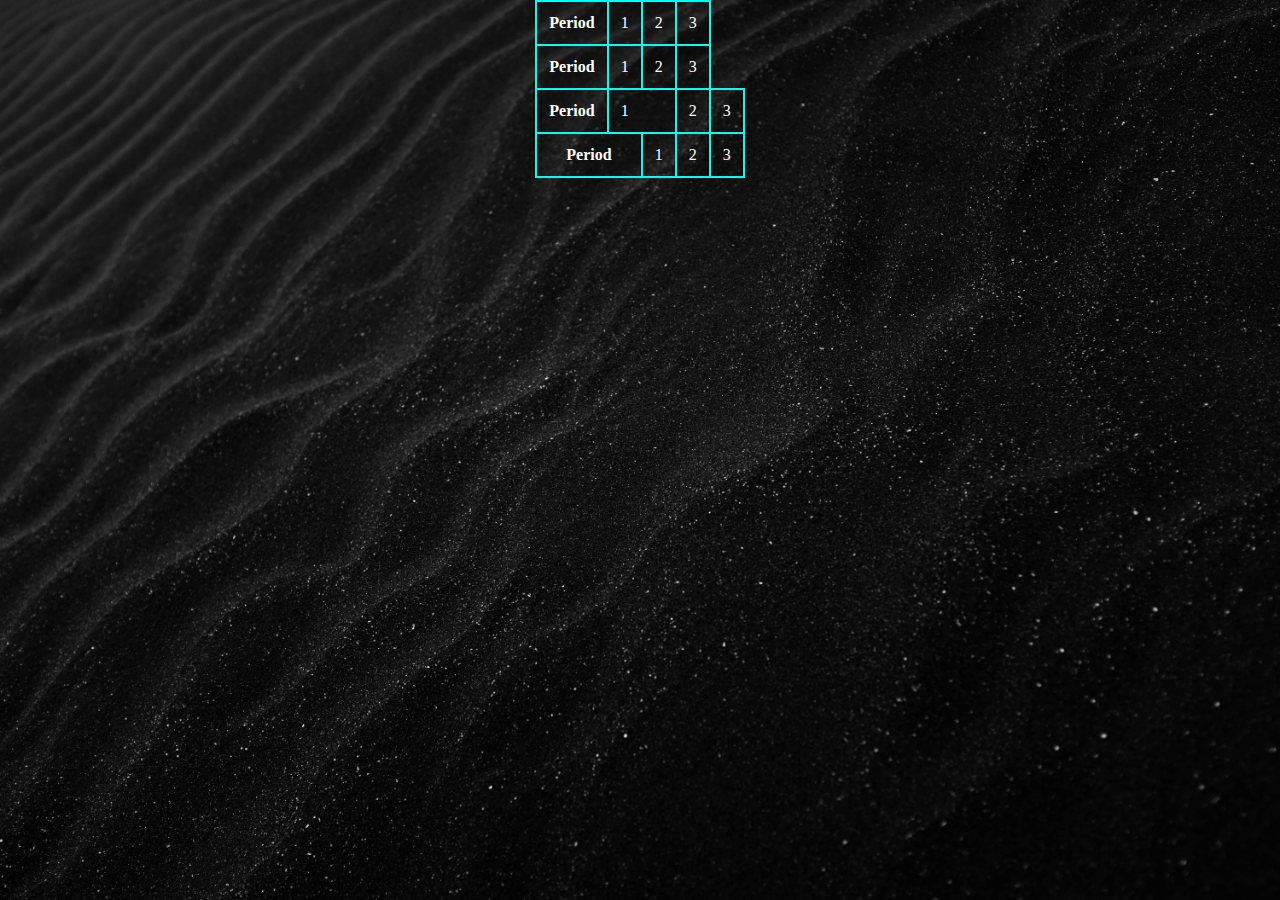
==== index.html @ 67cf6537 "week2" ====
<!DOCTYPE html>
<html lang="en">
<head>
    <meta charset="UTF-8">
    <meta http-equiv="X-UA-Compatible" content="IE=edge">
    <meta name="viewport" content="width=device-width, initial-scale=1.0">
    <link rel="stylesheet" href="/style.css">
    <title>Document</title>
</head>
<body>
    <center>
        <table>
            <tr>
                <th>Period</th>
                <td> 1</td>
                <td>2</td>
                <td>3</td>
            </tr>
            <tr>
                <th>Period</th>
                <td> 1</td>
                <td>2</td>
                <td>3</td>
            </tr>
            <tr>
                <th>Period</th>
                <td colspan="2"> 1</td>
                <td>2</td>
                <td>3</td>
            </tr>
            <tr>
                <th colspan="2">Period</th>
                <td> 1</td>
                <td>2</td>
                <td>3</td>
            </tr>
        </table>
    </center>
</body>
</html>
---- style.css ----
*{
    margin: 0px;
    padding: 0px;
    background-color: black;
    border-collapse: collapse;
    background-image: url(/pexels-adrien-olichon-2387793.jpg);
    background-repeat: no-repeat;
    background-attachment: fixed;
    background-size: 100% 100%;
    /* background-blend-mode: color; */
}

th , td {
    padding: 12px;
    margin: 20px;
    border:2px solid rgb(0, 255, 242);
    color:rgb(255, 255, 255) ;
}
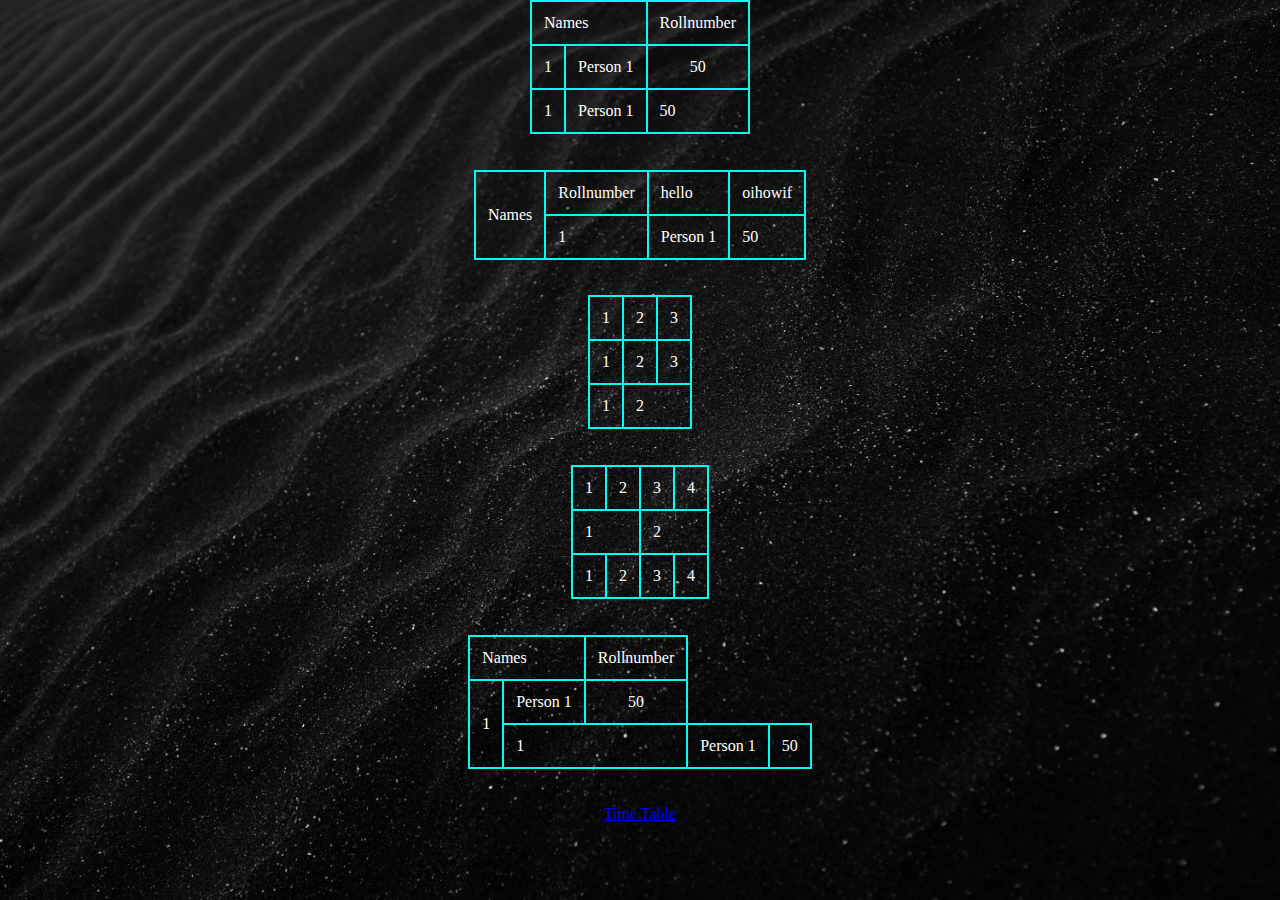
==== commit 301c65e7: "Rename a.html to index.html" ====
--- a/index.html
+++ b/index.html
@@ -1,5 +1,6 @@
 <!DOCTYPE html>
 <html lang="en">
+
 <head>
     <meta charset="UTF-8">
     <meta http-equiv="X-UA-Compatible" content="IE=edge">
@@ -7,34 +8,111 @@
     <link rel="stylesheet" href="/style.css">
     <title>Document</title>
 </head>
+
 <body>
+
     <center>
         <table>
             <tr>
-                <th>Period</th>
+                <td colspan="2"> Names </td>
+                <td>Rollnumber</td>
+            </tr>
+            <tr>
+                <td>1</td>
+                <td>Person 1</td>
+                <td>
+                    <center>50</center>
+                </td>
+            </tr>
+            <tr>
+                <td>1</td>
+                <td>Person 1</td>
+                <td> 50 </td>
+            </tr>
+        </table>
+        <br>
+        <br>
+        <table>
+            <tr>
+                <td rowspan="2"> Names </td>
+                <td>Rollnumber</td>
+                <td>hello</td>
+                <td>oihowif</td>
+            </tr>
+            <tr>
+                <td>1</td>
+                <td>Person 1</td>
+                <td> 50 </td>
+            </tr>
+            <tr>
+                <!-- <td>1</td> -->
+                <!-- <td>Person 1</td> -->
+                <!-- <td> 50 </td> -->
+            </tr>
+        </table>
+        <br>
+        <br>
+        <table>
+            <tr>
                 <td> 1</td>
                 <td>2</td>
                 <td>3</td>
             </tr>
             <tr>
-                <th>Period</th>
                 <td> 1</td>
                 <td>2</td>
                 <td>3</td>
             </tr>
             <tr>
-                <th>Period</th>
-                <td colspan="2"> 1</td>
-                <td>2</td>
-                <td>3</td>
+                <td>1</td>
+                <td colspan="2">2</td>
+                <!-- <td>3</td> -->
             </tr>
+        </table>
+        <br>
+        <br>
+        <table>
             <tr>
-                <th colspan="2">Period</th>
                 <td> 1</td>
                 <td>2</td>
                 <td>3</td>
+                <td>4</td>
+            </tr>
+            <tr>
+                <td colspan="2"> 1</td>
+                <td colspan="2">2</td>
+            </tr>
+            <tr>
+                <td> 1</td>
+                <td>2</td>
+                <td>3</td>
+                <td>4</td>
             </tr>
         </table>
+        <br><br>
+        <table>
+            <tr>
+                <td colspan="2"> Names </td>
+                <td>Rollnumber</td>
+            </tr>
+            <tr>
+                <td rowspan="3">1</td>
+                <td>Person 1</td>
+                <td>
+                    <center>50</center>
+                </td>
+            </tr>
+            <tr>
+                <td colspan="2">1</td>
+                <td>Person 1</td>
+                <td> 50 </td>
+            </tr>
+        </table>
+        <br>
+        <br>
+
+        <a href="/timetble.html" target="_blank" rel="noopener noreferrer"> Time Table </a>
     </center>
 </body>
-</html>+
+</html>
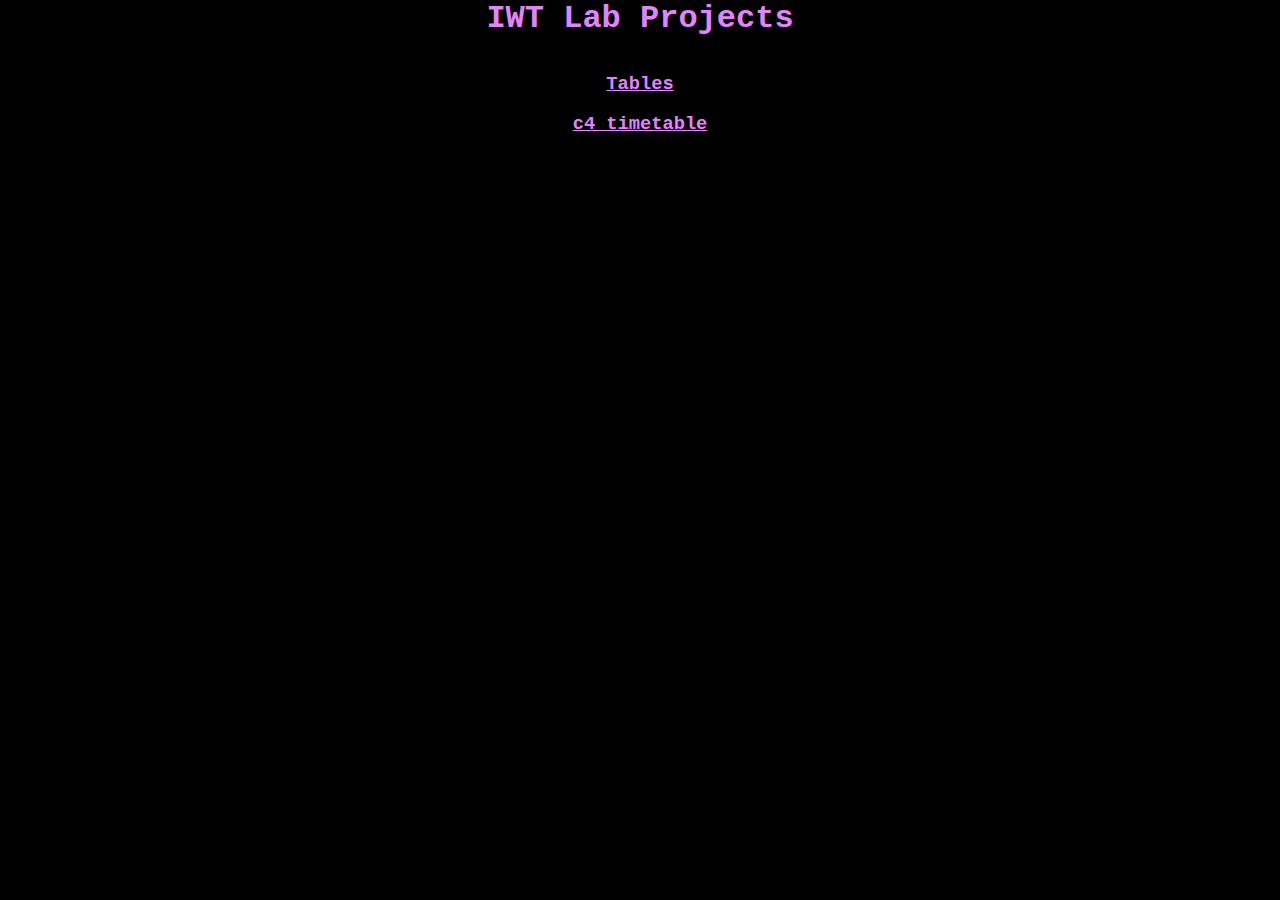
==== commit bdb143be: "Add files via upload" ====
--- a/index.html
+++ b/index.html
@@ -1,118 +1,19 @@
 <!DOCTYPE html>
 <html lang="en">
-
 <head>
     <meta charset="UTF-8">
     <meta http-equiv="X-UA-Compatible" content="IE=edge">
     <meta name="viewport" content="width=device-width, initial-scale=1.0">
-    <link rel="stylesheet" href="/style.css">
-    <title>Document</title>
+    <link rel="stylesheet" href="/index.css">
+    <title>IWT School</title>
 </head>
-
-<body>
-
-    <center>
-        <table>
-            <tr>
-                <td colspan="2"> Names </td>
-                <td>Rollnumber</td>
-            </tr>
-            <tr>
-                <td>1</td>
-                <td>Person 1</td>
-                <td>
-                    <center>50</center>
-                </td>
-            </tr>
-            <tr>
-                <td>1</td>
-                <td>Person 1</td>
-                <td> 50 </td>
-            </tr>
-        </table>
-        <br>
-        <br>
-        <table>
-            <tr>
-                <td rowspan="2"> Names </td>
-                <td>Rollnumber</td>
-                <td>hello</td>
-                <td>oihowif</td>
-            </tr>
-            <tr>
-                <td>1</td>
-                <td>Person 1</td>
-                <td> 50 </td>
-            </tr>
-            <tr>
-                <!-- <td>1</td> -->
-                <!-- <td>Person 1</td> -->
-                <!-- <td> 50 </td> -->
-            </tr>
-        </table>
-        <br>
-        <br>
-        <table>
-            <tr>
-                <td> 1</td>
-                <td>2</td>
-                <td>3</td>
-            </tr>
-            <tr>
-                <td> 1</td>
-                <td>2</td>
-                <td>3</td>
-            </tr>
-            <tr>
-                <td>1</td>
-                <td colspan="2">2</td>
-                <!-- <td>3</td> -->
-            </tr>
-        </table>
-        <br>
-        <br>
-        <table>
-            <tr>
-                <td> 1</td>
-                <td>2</td>
-                <td>3</td>
-                <td>4</td>
-            </tr>
-            <tr>
-                <td colspan="2"> 1</td>
-                <td colspan="2">2</td>
-            </tr>
-            <tr>
-                <td> 1</td>
-                <td>2</td>
-                <td>3</td>
-                <td>4</td>
-            </tr>
-        </table>
-        <br><br>
-        <table>
-            <tr>
-                <td colspan="2"> Names </td>
-                <td>Rollnumber</td>
-            </tr>
-            <tr>
-                <td rowspan="3">1</td>
-                <td>Person 1</td>
-                <td>
-                    <center>50</center>
-                </td>
-            </tr>
-            <tr>
-                <td colspan="2">1</td>
-                <td>Person 1</td>
-                <td> 50 </td>
-            </tr>
-        </table>
-        <br>
-        <br>
-
-        <a href="/timetble.html" target="_blank" rel="noopener noreferrer"> Time Table </a>
-    </center>
+<body><center>
+    <h1>IWT Lab Projects</h1>
+<br><br>
+    <h3><a href="/tables.html">Tables</a></h3>
+    <br>
+    <h3><a href="/timetble.html">c4 timetable</a></h3>
+</center>
+    
 </body>
-
-</html>
+</html>--- a/index.css
+++ b/index.css
@@ -0,0 +1,7 @@
+*{
+    margin: 0px;
+    padding: 0px;
+    background-color: black;
+    color: #E384FF;
+    font-family: 'Courier New', Courier, monospace;
+}
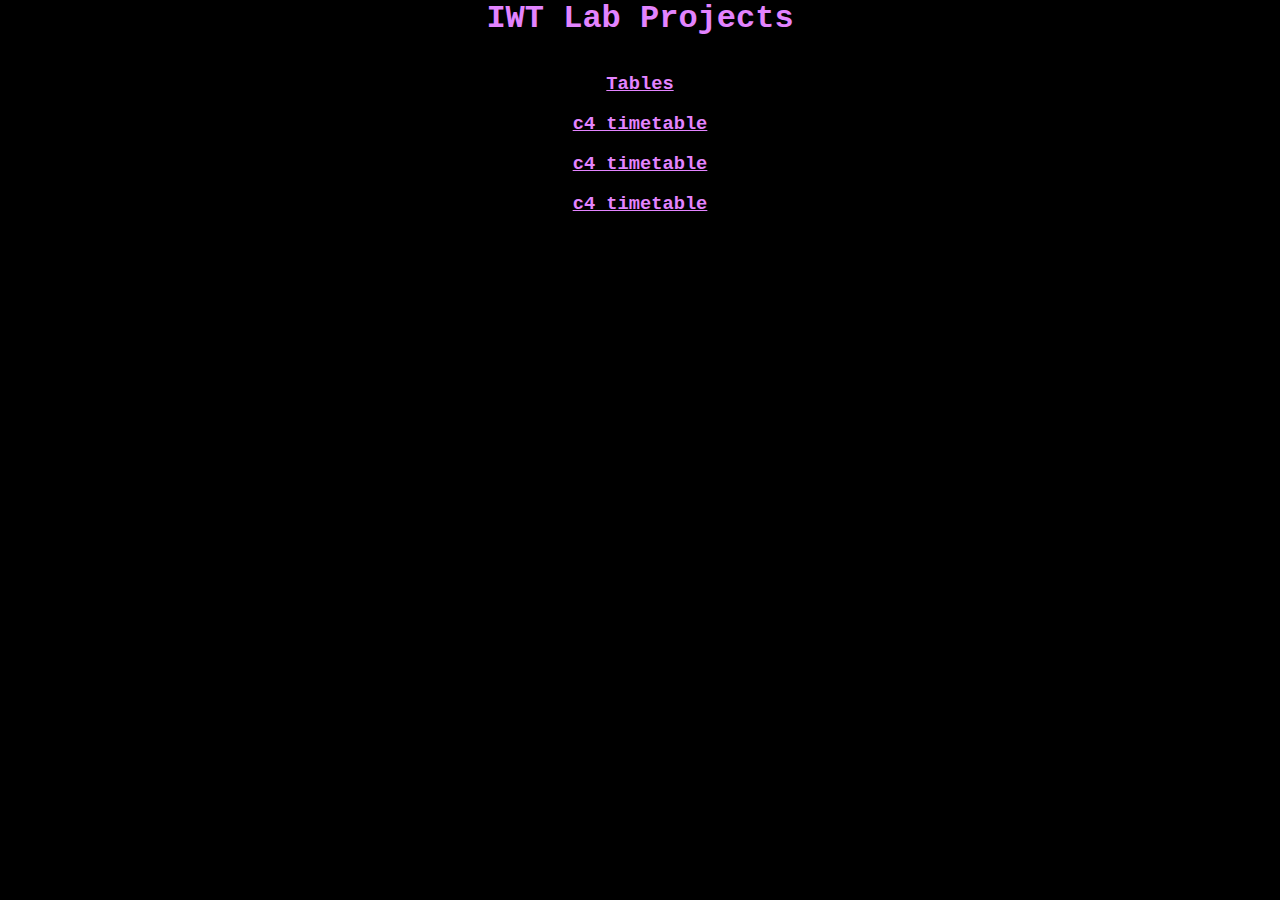
==== commit ccc9af80: "Update index.html" ====
--- a/index.html
+++ b/index.html
@@ -4,16 +4,20 @@
     <meta charset="UTF-8">
     <meta http-equiv="X-UA-Compatible" content="IE=edge">
     <meta name="viewport" content="width=device-width, initial-scale=1.0">
-    <link rel="stylesheet" href="/index.css">
+    <link rel="stylesheet" href="index.css">
     <title>IWT School</title>
 </head>
 <body><center>
     <h1>IWT Lab Projects</h1>
 <br><br>
-    <h3><a href="/tables.html">Tables</a></h3>
+    <h3><a href="tables.html">Tables</a></h3>
     <br>
-    <h3><a href="/timetble.html">c4 timetable</a></h3>
+    <h3><a href="timetble.html">c4 timetable</a></h3>
+    <br>
+    <h3><a href="lists.html">c4 timetable</a></h3>
+    <br>
+    <h3><a href="listwebsite.html">c4 timetable</a></h3>
 </center>
     
 </body>
-</html>+</html>
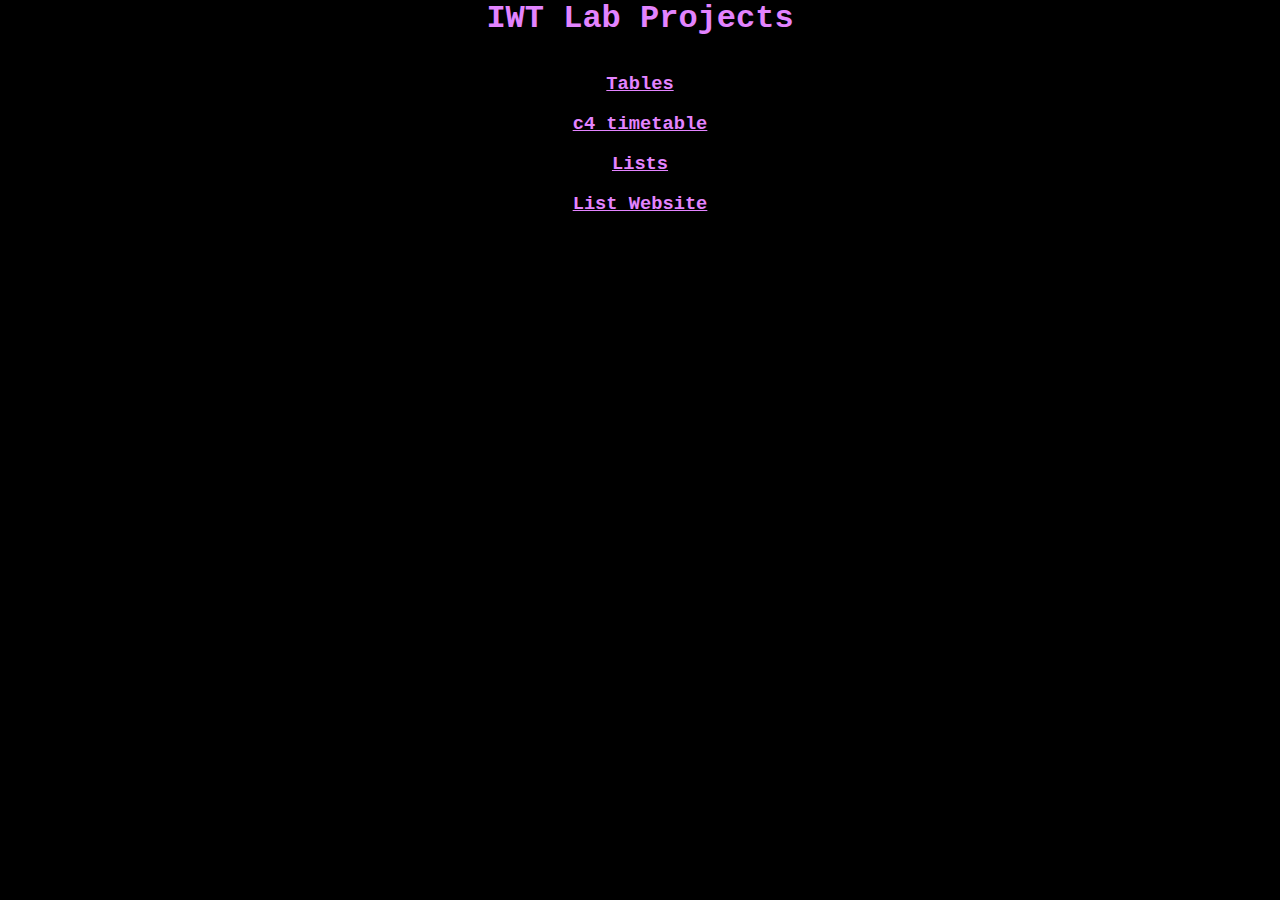
==== commit 853a81bb: "Update index.html" ====
--- a/index.html
+++ b/index.html
@@ -14,9 +14,9 @@
     <br>
     <h3><a href="timetble.html">c4 timetable</a></h3>
     <br>
-    <h3><a href="lists.html">c4 timetable</a></h3>
+    <h3><a href="lists.html">Lists</a></h3>
     <br>
-    <h3><a href="listwebsite.html">c4 timetable</a></h3>
+    <h3><a href="listwebsite.html">List Website</a></h3>
 </center>
     
 </body>
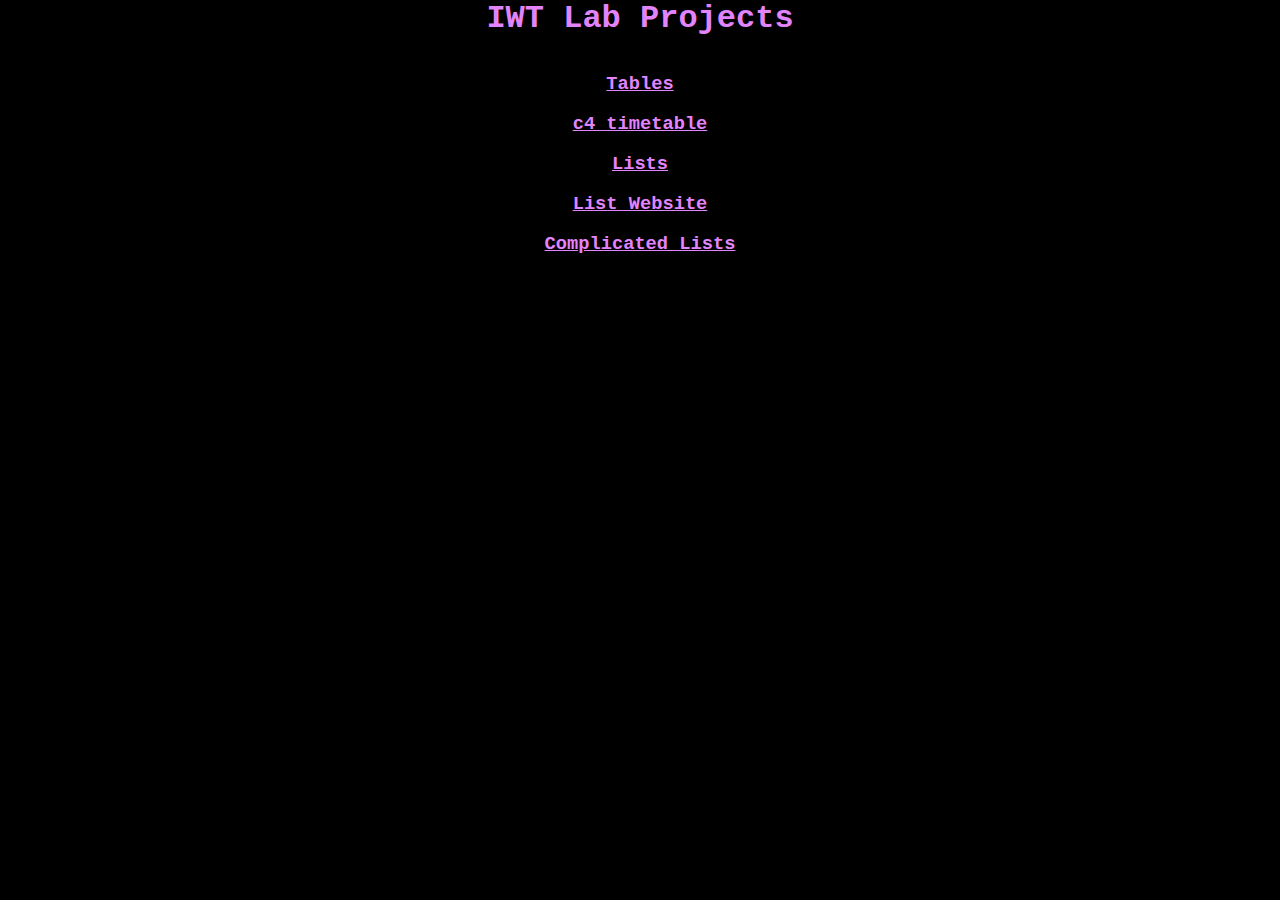
==== commit 2c3ae900: "Update index.html" ====
--- a/index.html
+++ b/index.html
@@ -17,6 +17,8 @@
     <h3><a href="lists.html">Lists</a></h3>
     <br>
     <h3><a href="listwebsite.html">List Website</a></h3>
+    <br>
+    <h3><a href="complicated.htm">Complicated Lists</a></h3>
 </center>
     
 </body>
